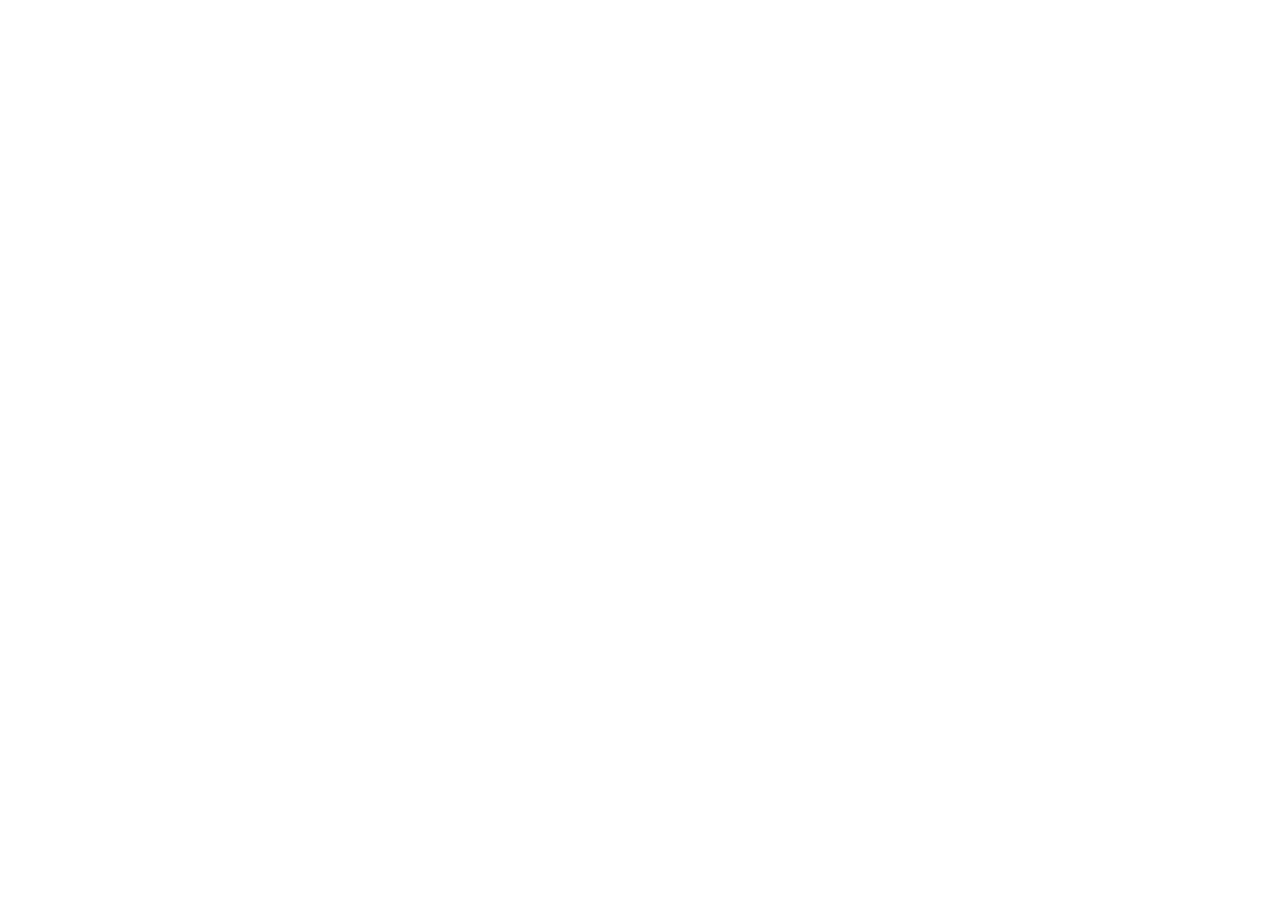
==== project-4/index.html @ b6f4b201 "project 4" ====
<!DOCTYPE html>
<html lang="en">
<head>
    <meta charset="UTF-8">
    <meta name="viewport" content="width=device-width, initial-scale=1.0">
    <title>Document</title>
</head>
<link rel="stylesheet" href="./style/style.css">
<body>
    
    <script src="./script/index.js"></script>
</body>
</html>
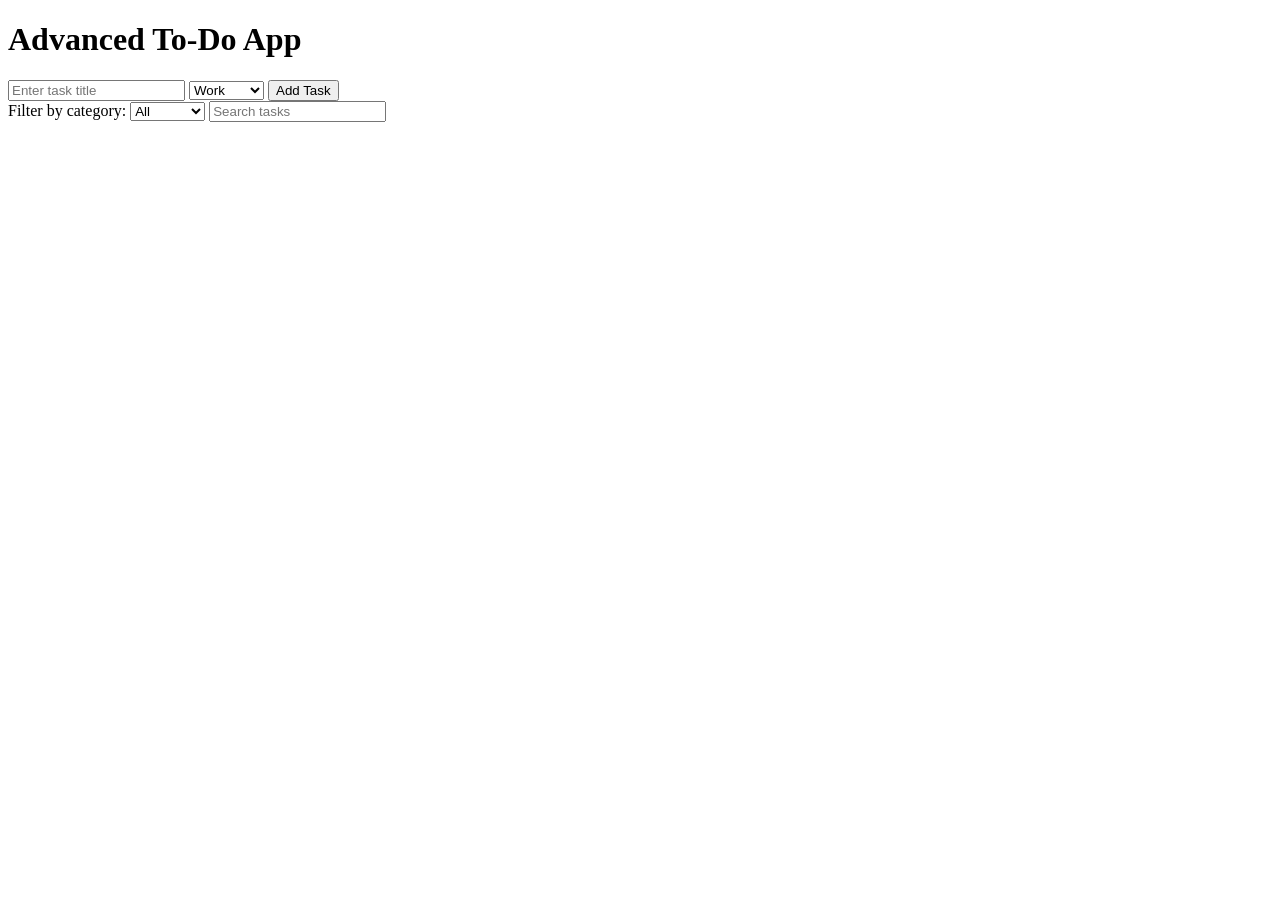
==== commit f2e3fe87: "initial html" ====
--- a/project-4/index.html
+++ b/project-4/index.html
@@ -1,13 +1,39 @@
 <!DOCTYPE html>
 <html lang="en">
 <head>
-    <meta charset="UTF-8">
-    <meta name="viewport" content="width=device-width, initial-scale=1.0">
-    <title>Document</title>
+  <meta charset="UTF-8" />
+  <title> To-Do App</title>
+  <link rel="stylesheet" href="./style/style.css">
 </head>
-<link rel="stylesheet" href="./style/style.css">
 <body>
-    
-    <script src="./script/index.js"></script>
+
+  <h1>Advanced To-Do App</h1>
+
+  <div class="task-input">
+    <input type="text" id="taskTitle" placeholder="Enter task title">
+    <select id="taskCategory">
+      <option value="Work">Work</option>
+      <option value="Personal">Personal</option>
+      <option value="Others">Others</option>
+    </select>
+    <button id="addTaskBtn">Add Task</button>
+  </div>
+
+  <div class="task-filter">
+    <label>Filter by category: </label>
+    <select id="filterCategory">
+      <option value="All">All</option>
+      <option value="Work">Work</option>
+      <option value="Personal">Personal</option>
+      <option value="Others">Others</option>
+    </select>
+
+    <input type="text" id="searchTask" placeholder="Search tasks">
+  </div>
+
+  <ul id="taskList">
+  </ul>
+
+  <script src="./script/index.js"></script>
 </body>
-</html>+</html>
